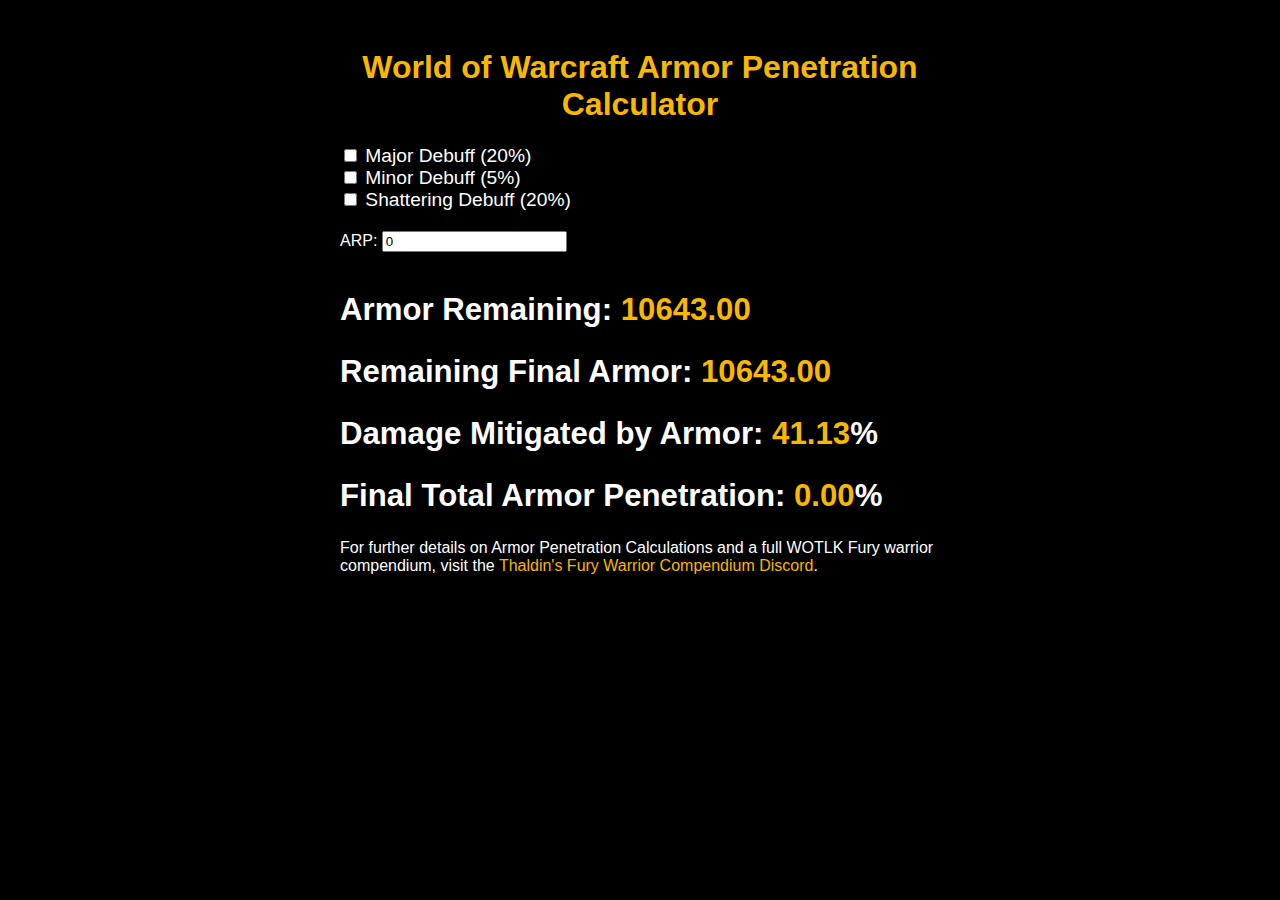
==== index.html @ 04462b21 "Add files via upload" ====
<!DOCTYPE html>
<html>

<head>
  <link rel="stylesheet" type="text/css" href="style.css">
</head>

<body>
  <div id="app">
    <h1>World of Warcraft Armor Penetration Calculator</h1>

    <div class="checkbox-group">
      <label><input type="checkbox" id="majorDebuff"> Major Debuff (20%)</label><br>
      <label><input type="checkbox" id="minorDebuff"> Minor Debuff (5%)</label><br>
      <label><input type="checkbox" id="shatteringDebuff"> Shattering Debuff (20%)</label><br>
    </div>

    <div class="arp-field">
      <label for="arp">ARP: </label>
      <input type="number" id="arp" min="0" value="0">
    </div>

    <div id="result">
      <h2>Armor Remaining: <span id="armor"></span></h2>
      <h2>Remaining Final Armor: <span id="finalArmor"></span></h2>
      <h2>Damage Mitigated by Armor: <span id="mitigation"></span>%</h2>
      <h2>Final Total Armor Penetration: <span id="arpPercent"></span>%</h2>
    </div>

    <p>For further details on Armor Penetration Calculations and a full WOTLK Fury warrior compendium, visit the <a
        href="https://discord.gg/fgNPBKJ6VK" target="_blank">Thaldin's Fury Warrior Compendium Discord</a>.</p>

  </div>

  <script src="script.js"></script>
</body>

</html>
---- style.css ----
body {
    font-family: Arial, sans-serif;
    background-color: #000;
    color: #fff;
}

#app {
    max-width: 600px;
    margin: 0 auto;
    padding: 20px;
}

h1 {
    text-align: center;
    color: #f8b700;
    font-size: 2em;
}

.checkbox-group label {
    color: #fff;
    font-size: 1.2em;
}

.arp-field {
    margin-top: 20px;
}

#result {
    margin-top: 40px;
    font-size: 1.3em;
}

#result span {
    color: #f8b700;
}
a {
    color: #f8b700;
    text-decoration: none; /* Removes the underline */
}

a:hover {
    text-decoration: underline; /* Adds underline on hover */
}
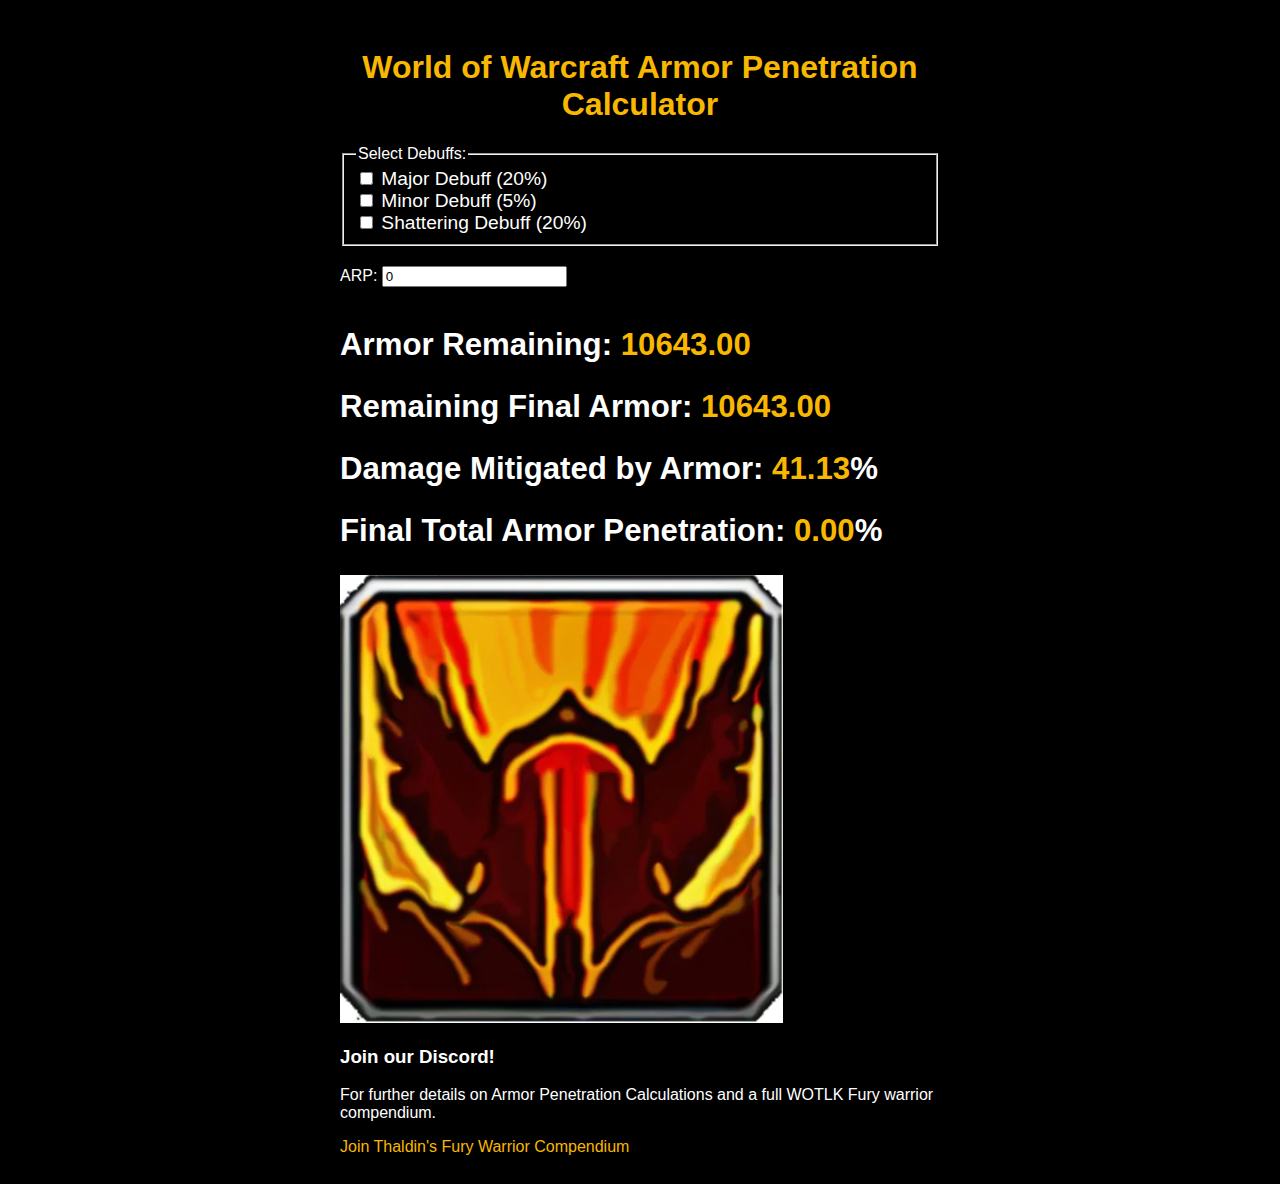
==== commit 7844d84e: "Update index.html" ====
--- a/index.html
+++ b/index.html
@@ -1,23 +1,56 @@
 <!DOCTYPE html>
-<html>
+<html lang="en">
 
 <head>
+  <meta charset="UTF-8">
+  <meta name="viewport" content="width=device-width, initial-scale=1.0">
+  <title>WOTLK Armor Penetration Calculator | World of Warcraft</title>
+  <meta name="description"
+    content="Calculate armor penetration in World of Warcraft Wrath of the Lich King with the WOTLK Armor Penetration Calculator. Explore Thaldin's Fury Warrior Compendium for more insights!">
   <link rel="stylesheet" type="text/css" href="style.css">
+
+  <!-- Google Analytics Script -->
+  <!-- Google tag (gtag.js) -->
+  <script async src="https://www.googletagmanager.com/gtag/js?id=G-Q2M1P2T8VC"></script>
+  <script>
+    window.dataLayer = window.dataLayer || [];
+    function gtag() {dataLayer.push(arguments);}
+    gtag('js', new Date());
+
+    gtag('config', 'G-Q2M1P2T8VC');
+  </script>
+
+  <!-- Google AdSense Script -->
+  <script async src="https://pagead2.googlesyndication.com/pagead/js/adsbygoogle.js?client=ca-pub-8425591570660903"
+    crossorigin="anonymous"></script>
+
+  <!-- Structured Data (schema.org) -->
+  <script type="application/ld+json">
+    {
+      "@context": "http://schema.org",
+      "@type": "WebApplication",
+      "name": "WOTLK Armor Penetration Calculator",
+      "url": "https://www.arpcalculator.com",
+      "applicationCategory": "Game",
+      "description": "A specialized calculator for calculating armor penetration in World of Warcraft: Wrath of the Lich King. Part of Thaldin's Fury Warrior Compendium."
+    }
+  </script>
 </head>
 
 <body>
   <div id="app">
     <h1>World of Warcraft Armor Penetration Calculator</h1>
 
-    <div class="checkbox-group">
+    <fieldset class="checkbox-group" aria-label="Debuff selection">
+      <legend>Select Debuffs:</legend>
       <label><input type="checkbox" id="majorDebuff"> Major Debuff (20%)</label><br>
       <label><input type="checkbox" id="minorDebuff"> Minor Debuff (5%)</label><br>
       <label><input type="checkbox" id="shatteringDebuff"> Shattering Debuff (20%)</label><br>
-    </div>
+    </fieldset>
 
     <div class="arp-field">
       <label for="arp">ARP: </label>
-      <input type="number" id="arp" min="0" value="0">
+      <input type="number" id="arp" min="0" value="0" aria-label="ARP input">
     </div>
 
     <div id="result">
@@ -27,12 +60,26 @@
       <h2>Final Total Armor Penetration: <span id="arpPercent"></span>%</h2>
     </div>
 
-    <p>For further details on Armor Penetration Calculations and a full WOTLK Fury warrior compendium, visit the <a
-        href="https://discord.gg/fgNPBKJ6VK" target="_blank">Thaldin's Fury Warrior Compendium Discord</a>.</p>
+    <!-- AdSense Ad Unit Placeholder - You'll need to replace this with the specific ad code you get from your AdSense account. -->
+    <ins class="adsbygoogle" style="display:block" data-ad-client="ca-pub-8425591570660903"
+      data-ad-slot="YOUR_AD_SLOT_ID" data-ad-format="auto" data-full-width-responsive="true"></ins>
+    <script>
+      (adsbygoogle = window.adsbygoogle || []).push({});
+    </script>
+
+    <div class="discord-invite">
+      <img src="discord-icon.png" alt="Discord Icon" class="discord-icon">
+      <div class="discord-content">
+        <h3>Join our Discord!</h3>
+        <p>For further details on Armor Penetration Calculations and a full WOTLK Fury warrior compendium.</p>
+        <a href="https://discord.gg/fgNPBKJ6VK" target="_blank" class="discord-button">Join Thaldin's Fury Warrior
+          Compendium</a>
+      </div>
+    </div>
 
   </div>
 
   <script src="script.js"></script>
 </body>
 
-</html>+</html>
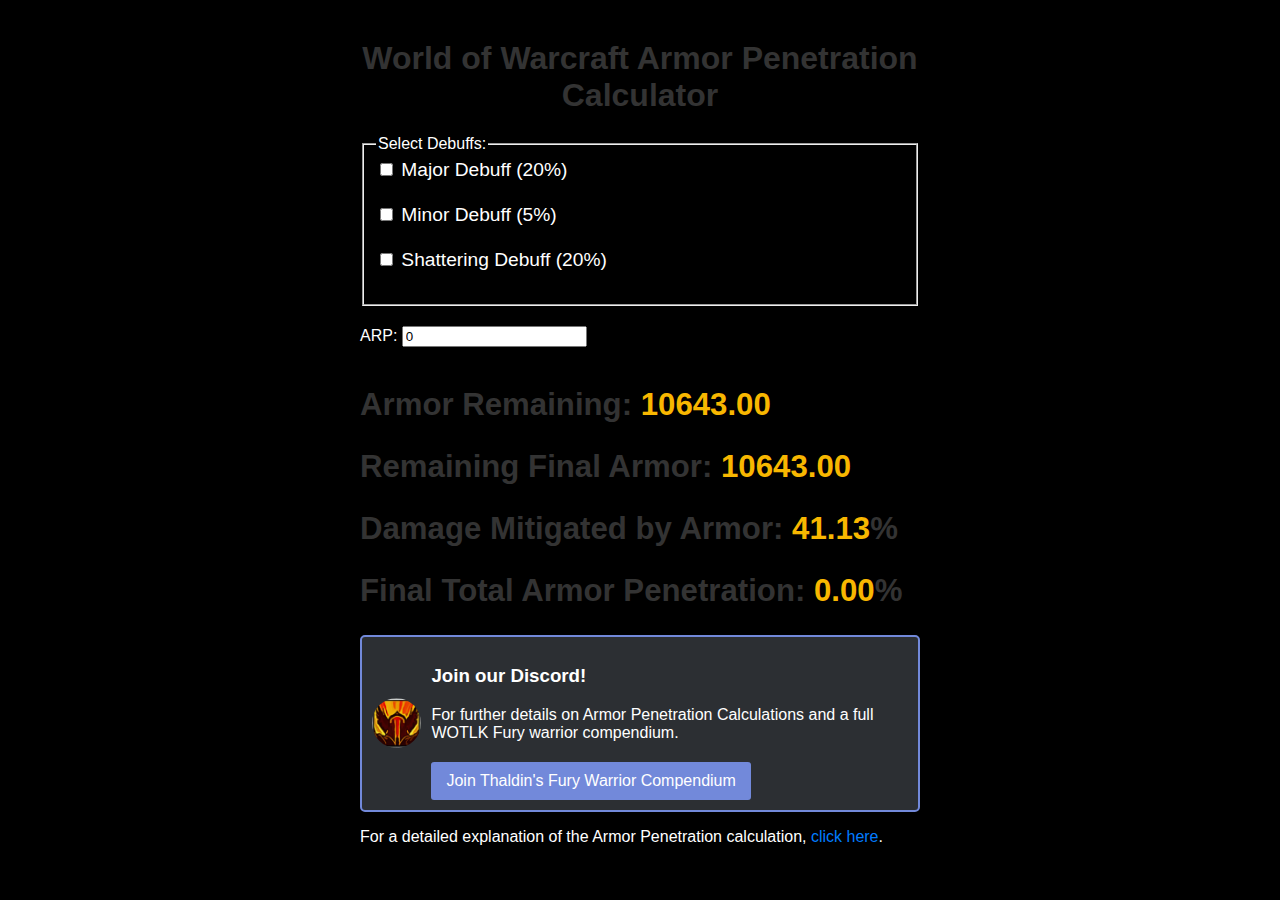
==== commit 57d29eda: "Update index.html" ====
--- a/index.html
+++ b/index.html
@@ -2,84 +2,85 @@
 <html lang="en">
 
 <head>
-  <meta charset="UTF-8">
-  <meta name="viewport" content="width=device-width, initial-scale=1.0">
-  <title>WOTLK Armor Penetration Calculator | World of Warcraft</title>
-  <meta name="description"
-    content="Calculate armor penetration in World of Warcraft Wrath of the Lich King with the WOTLK Armor Penetration Calculator. Explore Thaldin's Fury Warrior Compendium for more insights!">
-  <link rel="stylesheet" type="text/css" href="style.css">
+    <meta charset="UTF-8">
+    <meta name="viewport" content="width=device-width, initial-scale=1.0">
+    <title>WOTLK Armor Penetration Calculator | World of Warcraft</title>
+    <meta name="description"
+        content="Calculate armor penetration in World of Warcraft Wrath of the Lich King with the WOTLK Armor Penetration Calculator. Explore Thaldin's Fury Warrior Compendium for more insights!">
+    <link rel="stylesheet" type="text/css" href="style.css">
 
-  <!-- Google Analytics Script -->
-  <!-- Google tag (gtag.js) -->
-  <script async src="https://www.googletagmanager.com/gtag/js?id=G-Q2M1P2T8VC"></script>
-  <script>
-    window.dataLayer = window.dataLayer || [];
-    function gtag() {dataLayer.push(arguments);}
-    gtag('js', new Date());
+    <!-- Google Analytics Script -->
+    <!-- Google tag (gtag.js) -->
+    <script async src="https://www.googletagmanager.com/gtag/js?id=G-Q2M1P2T8VC"></script>
+    <script>
+        window.dataLayer = window.dataLayer || [];
+        function gtag() { dataLayer.push(arguments); }
+        gtag('js', new Date());
+        gtag('config', 'G-Q2M1P2T8VC');
+    </script>
 
-    gtag('config', 'G-Q2M1P2T8VC');
-  </script>
+    <!-- Google AdSense Script -->
+    <script async src="https://pagead2.googlesyndication.com/pagead/js/adsbygoogle.js?client=ca-pub-8425591570660903"
+        crossorigin="anonymous"></script>
 
-  <!-- Google AdSense Script -->
-  <script async src="https://pagead2.googlesyndication.com/pagead/js/adsbygoogle.js?client=ca-pub-8425591570660903"
-    crossorigin="anonymous"></script>
-
-  <!-- Structured Data (schema.org) -->
-  <script type="application/ld+json">
-    {
-      "@context": "http://schema.org",
-      "@type": "WebApplication",
-      "name": "WOTLK Armor Penetration Calculator",
-      "url": "https://www.arpcalculator.com",
-      "applicationCategory": "Game",
-      "description": "A specialized calculator for calculating armor penetration in World of Warcraft: Wrath of the Lich King. Part of Thaldin's Fury Warrior Compendium."
-    }
-  </script>
+    <!-- Structured Data (schema.org) -->
+    <script type="application/ld+json">
+        {
+            "@context": "http://schema.org",
+            "@type": "WebApplication",
+            "name": "WOTLK Armor Penetration Calculator",
+            "url": "https://www.arpcalculator.com",
+            "applicationCategory": "Game",
+            "description": "A specialized calculator for calculating armor penetration in World of Warcraft: Wrath of the Lich King. Part of Thaldin's Fury Warrior Compendium."
+        }
+    </script>
 </head>
 
 <body>
-  <div id="app">
-    <h1>World of Warcraft Armor Penetration Calculator</h1>
+    <div id="app">
+        <h1>World of Warcraft Armor Penetration Calculator</h1>
 
-    <fieldset class="checkbox-group" aria-label="Debuff selection">
-      <legend>Select Debuffs:</legend>
-      <label><input type="checkbox" id="majorDebuff"> Major Debuff (20%)</label><br>
-      <label><input type="checkbox" id="minorDebuff"> Minor Debuff (5%)</label><br>
-      <label><input type="checkbox" id="shatteringDebuff"> Shattering Debuff (20%)</label><br>
-    </fieldset>
+        <fieldset class="checkbox-group" aria-label="Debuff selection">
+            <legend>Select Debuffs:</legend>
+            <label><input type="checkbox" id="majorDebuff"> Major Debuff (20%)</label><br>
+            <label><input type="checkbox" id="minorDebuff"> Minor Debuff (5%)</label><br>
+            <label><input type="checkbox" id="shatteringDebuff"> Shattering Debuff (20%)</label><br>
+        </fieldset>
 
-    <div class="arp-field">
-      <label for="arp">ARP: </label>
-      <input type="number" id="arp" min="0" value="0" aria-label="ARP input">
+        <div class="arp-field">
+            <label for="arp">ARP: </label>
+            <input type="number" id="arp" min="0" value="0" aria-label="ARP input">
+        </div>
+
+        <div id="result">
+            <h2>Armor Remaining: <span id="armor"></span></h2>
+            <h2>Remaining Final Armor: <span id="finalArmor"></span></h2>
+            <h2>Damage Mitigated by Armor: <span id="mitigation"></span>%</h2>
+            <h2>Final Total Armor Penetration: <span id="arpPercent"></span>%</h2>
+        </div>
+
+        <!-- AdSense Ad Unit Placeholder - You'll need to replace this with the specific ad code you get from your AdSense account. -->
+        <ins class="adsbygoogle" style="display:block" data-ad-client="ca-pub-8425591570660903"
+            data-ad-slot="YOUR_AD_SLOT_ID" data-ad-format="auto" data-full-width-responsive="true"></ins>
+        <script>
+            (adsbygoogle = window.adsbygoogle || []).push({});
+        </script>
+
+        <div class="discord-invite">
+            <img src="discord-icon.png" alt="Discord Icon" class="discord-icon">
+            <div class="discord-content">
+                <h3>Join our Discord!</h3>
+                <p>For further details on Armor Penetration Calculations and a full WOTLK Fury warrior compendium.</p>
+                <a href="https://discord.gg/fgNPBKJ6VK" target="_blank" class="discord-button">Join Thaldin's Fury Warrior
+                    Compendium</a>
+            </div>
+        </div>
+
+        <!-- Link to the explanation page -->
+        <p>For a detailed explanation of the Armor Penetration calculation, <a href="explanation.html">click here</a>.</p>
     </div>
 
-    <div id="result">
-      <h2>Armor Remaining: <span id="armor"></span></h2>
-      <h2>Remaining Final Armor: <span id="finalArmor"></span></h2>
-      <h2>Damage Mitigated by Armor: <span id="mitigation"></span>%</h2>
-      <h2>Final Total Armor Penetration: <span id="arpPercent"></span>%</h2>
-    </div>
-
-    <!-- AdSense Ad Unit Placeholder - You'll need to replace this with the specific ad code you get from your AdSense account. -->
-    <ins class="adsbygoogle" style="display:block" data-ad-client="ca-pub-8425591570660903"
-      data-ad-slot="YOUR_AD_SLOT_ID" data-ad-format="auto" data-full-width-responsive="true"></ins>
-    <script>
-      (adsbygoogle = window.adsbygoogle || []).push({});
-    </script>
-
-    <div class="discord-invite">
-      <img src="discord-icon.png" alt="Discord Icon" class="discord-icon">
-      <div class="discord-content">
-        <h3>Join our Discord!</h3>
-        <p>For further details on Armor Penetration Calculations and a full WOTLK Fury warrior compendium.</p>
-        <a href="https://discord.gg/fgNPBKJ6VK" target="_blank" class="discord-button">Join Thaldin's Fury Warrior
-          Compendium</a>
-      </div>
-    </div>
-
-  </div>
-
-  <script src="script.js"></script>
+    <script src="script.js"></script>
 </body>
 
 </html>
--- a/style.css
+++ b/style.css
@@ -1,43 +1,138 @@
 body {
-    font-family: Arial, sans-serif;
-    background-color: #000;
-    color: #fff;
+  font-family: Arial, sans-serif;
+  background-color: #000;
+  color: #fff;
+  margin: 0;
+  padding: 0;
 }
 
 #app {
-    max-width: 600px;
-    margin: 0 auto;
-    padding: 20px;
+  max-width: 600px;
+  margin: 0 auto;
+  padding: 20px;
+  box-sizing: border-box;
 }
 
 h1 {
-    text-align: center;
-    color: #f8b700;
-    font-size: 2em;
+  text-align: center;
+  color: #f8b700;
+  font-size: 2em;
 }
 
 .checkbox-group label {
-    color: #fff;
-    font-size: 1.2em;
+  display: block;
+  /* makes each checkbox appear on a new line */
+  color: #fff;
+  font-size: 1.2em;
+  margin-bottom: 5px;
+  /* gives space between checkboxes */
 }
 
 .arp-field {
+  margin-top: 20px;
+}
+
+#result {
+  margin-top: 40px;
+  font-size: 1.3em;
+}
+
+#result span {
+  color: #f8b700;
+}
+
+a {
+  color: #f8b700;
+  text-decoration: none;
+}
+
+a:hover {
+  text-decoration: underline;
+}
+
+/* Responsive styles for smaller screens */
+@media only screen and (max-width: 600px) {
+  #app {
+    padding: 10px;
+  }
+
+  h1 {
+    font-size: 1.8em;
+  }
+
+  .checkbox-group label {
+    font-size: 1em;
+  }
+
+  #result {
+    font-size: 1.2em;
+  }
+}
+
+.discord-invite {
+  display: flex;
+  align-items: center;
+  border: 2px solid #7289DA;
+  /* Discord's primary color */
+  padding: 10px;
+  margin-top: 20px;
+  background-color: #2C2F33;
+  /* Discord's background color */
+  border-radius: 5px;
+}
+
+.discord-icon {
+  width: 50px;
+  height: 50px;
+  margin-right: 10px;
+  border-radius: 50%;
+}
+
+.discord-content {
+  flex-grow: 1;
+}
+
+.discord-button {
+  display: inline-block;
+  background-color: #7289DA;
+  /* Discord's primary color */
+  color: white;
+  padding: 10px 15px;
+  border-radius: 3px;
+  text-align: center;
+  margin-top: 5px;
+  transition: background-color 0.2s;
+}
+
+.discord-button:hover {
+  background-color: #586dbf;
+  /* Slightly darker shade */
+  text-decoration: none;
+}
+
+/* ... remaining styles ... */
+/* New additions for the explanation page */
+.container {
+    max-width: 800px;
+    margin: 0 auto;
+    padding: 15px;
+    font-family: Arial, sans-serif;
+}
+
+h1, h2 {
+    color: #333;
     margin-top: 20px;
 }
 
-#result {
-    margin-top: 40px;
-    font-size: 1.3em;
+p {
+    margin-bottom: 15px;
 }
 
-#result span {
-    color: #f8b700;
-}
 a {
-    color: #f8b700;
-    text-decoration: none; /* Removes the underline */
+    color: #007BFF;
+    text-decoration: none;
 }
 
 a:hover {
-    text-decoration: underline; /* Adds underline on hover */
-}+    text-decoration: underline;
+}
